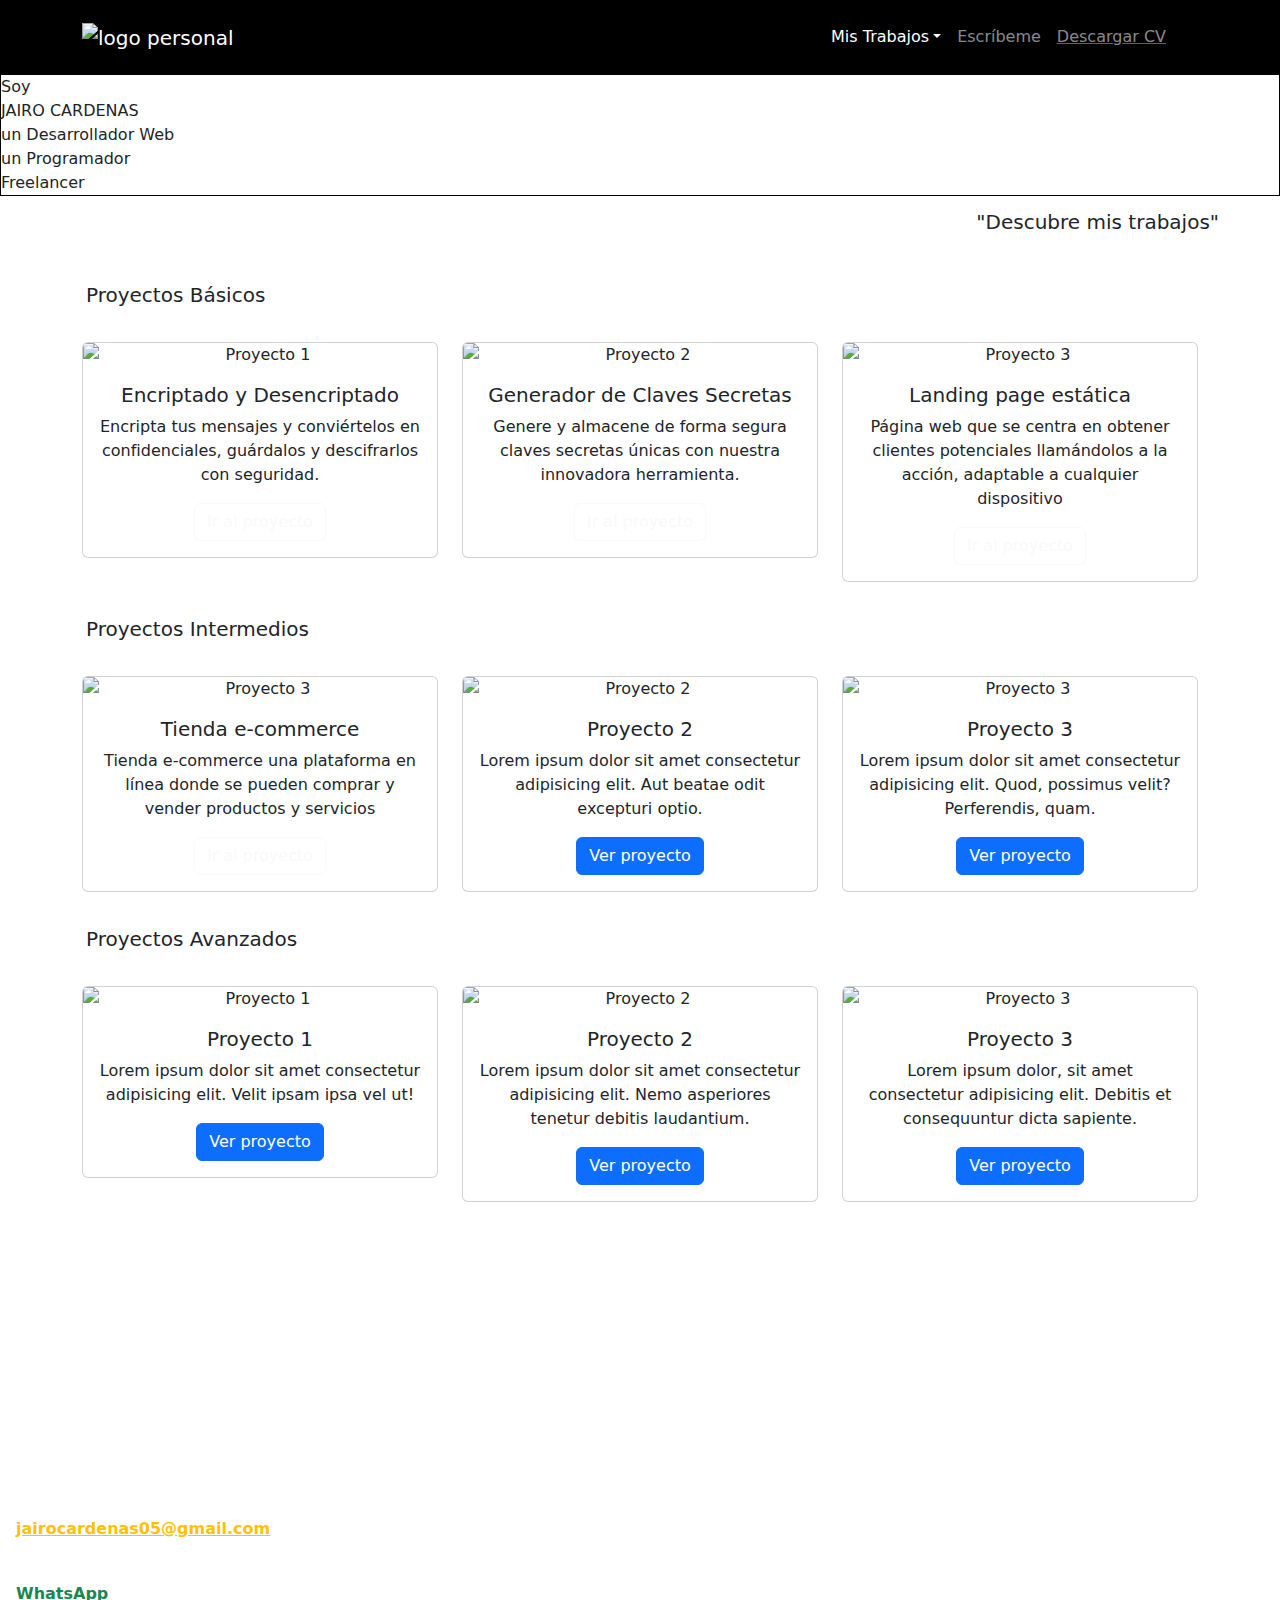
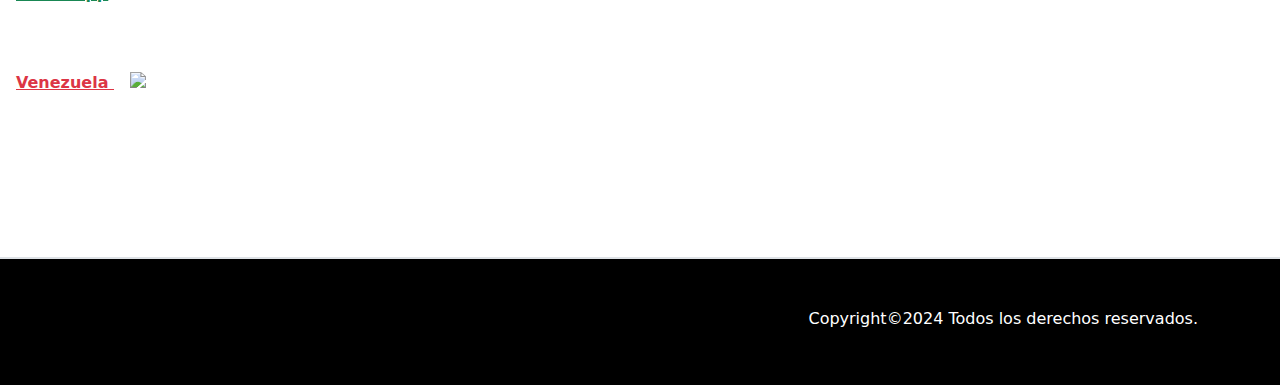
==== misproyectos.html @ 6deea71a "Ajustes en el codigo" ====
<!doctype html>
<html lang="es">

<head>
    <meta charset="utf-8">
    <meta name="viewport" content="width=device-width, initial-scale=1">
    <title>Mis proyectos-v1</title>
    <link rel="icon" type="image/png" sizes="16x16" href="imgs/favicon-16x16.png">

    <!-- Archivos Normalize -->
    <!-- <link rel="stylesheet" href="css/normalize.css"> -->

    <!-- Archivos GoogleFonts -->
    <link rel="preconnect" href="https://fonts.googleapis.com">
    <link rel="preconnect" href="https://fonts.gstatic.com" crossorigin>
    <link
        href="https://fonts.googleapis.com/css2?family=Roboto:ital,wght@0,100;0,300;0,400;0,500;0,700;0,900;1,100;1,300;1,400;1,500;1,700;1,900&display=swap"
        rel="stylesheet">

    <link rel="preconnect" href="https://fonts.googleapis.com">
    <link rel="preconnect" href="https://fonts.gstatic.com" crossorigin>
    <link
        href="https://fonts.googleapis.com/css2?family=Lato:ital,wght@0,100;0,300;0,400;0,700;0,900;1,100;1,300;1,400;1,700;1,900&family=Roboto:ital,wght@0,100;0,300;0,400;0,500;0,700;0,900;1,100;1,300;1,400;1,500;1,700;1,900&display=swap"
        rel="stylesheet">

    <link rel="preconnect" href="https://fonts.googleapis.com">
    <link rel="preconnect" href="https://fonts.gstatic.com" crossorigin>
    <link href="https://fonts.googleapis.com/css2?family=Open+Sans:ital,wght@0,300..800;1,300..800&display=swap"
        rel="stylesheet">

    <!-- Archivos CSS Bootstrap -->
    <link type="text/css" href="bootstrap.min.css" rel="stylesheet">

    <!-- Archivos de CSS Personalizados -->
    <link rel="stylesheet" href="css/generales.css">
    <link rel="stylesheet" href="css/fotos.css">
    <link rel="stylesheet" href="css/texto-multiple.css">

    <!-- Archivos FontAwesome -->
    <link rel="stylesheet" href="https://cdnjs.cloudflare.com/ajax/libs/font-awesome/6.5.2/css/all.min.css"
        integrity="sha512-SnH5WK+bZxgPHs44uWIX+LLJAJ9/2PkPKZ5QiAj6Ta86w+fsb2TkcmfRyVX3pBnMFcV7oQPJkl9QevSCWr3W6A=="
        crossorigin="anonymous" referrerpolicy="no-referrer" />


</head>

<body>
    <header>
        <!-- navegador -->
        <nav class="navbar navbar-dark navbar-expand-md bg-black">
            <div class="container my-2">
                <a href="portafolio.html" class="navbar-brand proyectos">
                    <img src="imgs/logojacmfc.png" alt="logo personal" class="logojacm pulsante me-3" width="60"
                        height="auto"></a>
                <!-- Colocamos el botón móvil usando la clase .navbar-toggler -->
                <button type="button" class="navbar-toggler" data-bs-toggle="collapse" data-bs-target="#menu-principal"
                    aria-controls="menu-principal" aria-expanded="false" aria-label="Desplegar menú de navegación">
                    <span class="navbar-toggler-icon"></span>
                </button>
                <!-- menu desplegable -->
                <div class="collapse navbar-collapse" id="menu-principal">
                    <ul class="navbar-nav ms-auto ">
                        <li class="nav-item dropdown">
                            <a class="nav-link dropdown-toggle active pulsante" href="#" role="button"
                                data-bs-toggle="dropdown" aria-expanded="false">Mis Trabajos</a>
                            <ul class="dropdown-menu bg-black">
                                <li class="text-white p-3">Proyectos Básicos</li>
                                <li><a class="dropdown-item bg-dark text-white py-3"
                                        href="https://jairo51067.github.io/Desafio_1_AluraLatam_G4_Front-End_Encriptador/">Encriptado
                                        y Desencriptado</a>
                                </li>
                                <li><a class="dropdown-item bg-dark text-white py-3"
                                        href="https://jairo51067.github.io/generador-claves-html-css-js/">Generador de
                                        Claves Secretas</a>
                                </li>
                                <li><a class="dropdown-item bg-dark text-white py-3"
                                        href="https://jairo51067.github.io/landing-page-estatica/">Landing page
                                        estática</a>
                                </li>
                                <!--<li><a class="dropdown-item bg-dark text-white py-3" href="#misproyectos">Proyecto 1</a></li> -->
                                <li>
                                    <hr class="dropdown-divider">
                                </li>
                                <li class="text-white p-3">Proyectos Intermedios</li>
                                <li><a class="dropdown-item bg-dark text-white py-3"
                                        href="https://jairo51067.github.io/Desafio_3_AluraLatam_G4_Front-End_e-commerce/">Tienda
                                        e-commerce</a>
                                </li>
                                <li><a class="dropdown-item bg-dark text-white py-3"
                                        href="#proyectosintermedios">Proyecto 2</a>
                                </li>
                                <li><a class="dropdown-item bg-dark text-white py-3"
                                        href="#proyectosintermedios">Proyecto 3</a>
                                </li>
                                <!--<li><a class="dropdown-item bg-dark text-white py-3" href="#misproyectos">Proyecto 1</a></li> -->
                                <li>
                                    <hr class="dropdown-divider">
                                </li>
                                <li class="text-white p-3">Proyectos Avanzados</li>
                                <li><a class="dropdown-item bg-dark text-white py-3" href="#proyectosavanzados">Proyecto
                                        1</a>
                                </li>
                                <li><a class="dropdown-item bg-dark text-white py-3" href="#proyectosavanzados">Proyecto
                                        2</a>
                                </li>
                                <li><a class="dropdown-item bg-dark text-white py-3" href="#proyectosavanzados">Proyecto
                                        3</a>
                                </li>
                                <!-- <li><a class="dropdown-item bg-dark text-white py-3" href="#proyectosavanzados">Proyecto 1</a>
                                </li> -->
                            </ul>

                        </li>
                        <li class="nav-item">
                            <a class="nav-link" href="#escribeme">Escríbeme</a>
                        </li>
                        <li class="nav-item">
                            <a href="#"><button class="nav-link" id="btnTituloYTexto">Descargar CV</button></a>
                        </li>
                        <li class="nav-item">
                            <a href="doc/curriculum-JAIRO-CÁRDENAS-v1.pdf" target="_blank"><button class="nav-link"><i
                                        class="fa-solid fa-print me-2"></i></button></a>
                        </li>

                    </ul>
                </div>
            </div>
        </nav>
    </header>

    <main>
        <!-- imagen de presentación -->
        <section class="m-0 p-0" id="imagen-presentacion-proyectos">
            <div>
                <article class="container-fluid m-0 p-0">
                    <div class="hero-image1 d-xl-none"></div>
                </article>
                <article class="d-none d-xl-block">
                    <div class="hero-image border border-black">
                        <!-- Animación de escritura de texto CSS | Animación de escritura de texto múltiple -->
                        <div class="wrapper-out">
                            <div class="wrapper-in">
                                <div class="static-txt">Soy </div>
                                <div class="dynamic-txt">
                                    <li><span>JAIRO CARDENAS</span></li>
                                    <li><span> un Desarrollador Web</span></li>
                                    <li><span> un Programador</span></li>
                                    <li><span>Freelancer</span></li>
                                </div>
                            </div>
                        </div>
                    </div>
                </article>
            </div>
        </section>

        <!-- mis proyectos -->
        <div class="container-fluid px-5 py-1" id="boton-presentacion-proyectos">
            <p class="text-end titulo">
                <button class="btn fortalezas fs-5 pulsante" onclick="mostrarProyectos()">"Descubre mis
                    trabajos"</button>
            </p>
        </div>
        <section class="hidden p-0 m-0">
            <section class="m-0 p-0">
                <div class="container p-3" id="proyectosbasicos">
                    <p class="proyectos fs-5 titulo">
                        Proyectos Básicos
                    </p>
                </div>
                <div class="p-0">
                    <div class="container">
                        <div class="row text-md-center">
                            <article class="col-12 col-md-4 col-lg-4 mb-3 mb-lg-3">
                                <div class="card">
                                    <img src="imgs/proyectoBasico1.png" class="card-img-top h-100" alt="Proyecto 1">
                                    <div class="card-body">
                                        <h5 class="card-title">Encriptado y Desencriptado</h5>
                                        <p class="card-text">Encripta tus mensajes y conviértelos en confidenciales,
                                            guárdalos y descifrarlos con seguridad.</p>
                                        <a href="https://jairo51067.github.io/Desafio_1_AluraLatam_G4_Front-End_Encriptador/"
                                            class="btn btn-outline-light">Ir al proyecto</a>
                                    </div>
                                </div>
                            </article>

                            <article class="col-12 col-sm-4 col-lg-4 mb-3 mb-lg-3">
                                <div class="card">
                                    <img src="imgs/proyectoBasico2.png" class="card-img-top h-100" alt="Proyecto 2">
                                    <div class="card-body">
                                        <h5 class="card-title">Generador de Claves Secretas</h5>
                                        <p class="card-text">Genere y almacene de forma segura claves secretas únicas
                                            con nuestra innovadora herramienta.</p>
                                        <a href="https://jairo51067.github.io/generador-claves-html-css-js/"
                                            class="btn btn-outline-light">Ir al proyecto</a>
                                    </div>
                                </div>
                            </article>

                            <article class="col-12 col-sm-4 col-lg-4 mb-3 mb-lg-3">
                                <div class="card">
                                    <img src="imgs/proyectoBasico3.png" class="card-img-top h-100" alt="Proyecto 3">
                                    <div class="card-body">
                                        <h5 class="card-title">Landing page estática</h5>
                                        <p class="card-text">Página web que se centra en obtener clientes potenciales
                                            llamándolos a la acción, adaptable a cualquier dispositivo</p>
                                        <a href="https://jairo51067.github.io/landing-page-estatica/"
                                            class="btn btn-outline-light">Ir al proyecto</a>
                                    </div>
                                </div>
                            </article>

                            <!-- <article class="col-12 col-sm-6 col-lg-6 mb-3 mb-lg-3">
                        <div class="card">
                            <img src="imgs/4_proyecto.png" class="card-img-top h-100" alt="Proyecto 4">
                            <div class="card-body">
                                <h5 class="card-title">Proyecto 1</h5>
                                <p class="card-text">Lorem ipsum dolor, sit amet consectetur adipisicing elit. Accusamus
                                    ab vero nesciunt qui culpa iusto cumque temporibus ipsa veritatis quasi distinctio
                                    saepe, tempora unde nulla enim, maxime eum alias consequatur.</p>
                                <a href="#" class="btn btn-primary">Ver proyecto</a>
                            </div>
                        </div>
                    </article> -->
                        </div>
                    </div>
                </div>
            </section>

            <section class="m-0 p-0">
                <div class="container p-3" id="proyectosintermedios">
                    <p class="proyectos fs-5 titulo">
                        Proyectos Intermedios
                    </p>
                </div>
                <div class="p-0">
                    <div class="container">
                        <div class="row text-md-center">
                            <article class="col-12 col-md-4 col-lg-4 mb-3 mb-lg-3">
                                <div class="card">
                                    <img src="imgs/proyectoIntermedio1.png" class="card-img-top h-100" alt="Proyecto 3">
                                    <div class="card-body">
                                        <h5 class="card-title">Tienda e-commerce</h5>
                                        <p class="card-text">Tienda e-commerce una plataforma en línea donde se pueden
                                            comprar y vender productos y servicios</p>
                                        <a href="https://jairo51067.github.io/Desafio_3_AluraLatam_G4_Front-End_e-commerce/"
                                            class="btn btn-outline-light">Ir al proyecto</a>
                                    </div>
                                </div>
                            </article>

                            <article class="col-12 col-sm-4 col-lg-4 mb-3 mb-lg-3">
                                <div class="card">
                                    <img src="imgs/2_proyecto.jpg" class="card-img-top h-100" alt="Proyecto 2">
                                    <div class="card-body">
                                        <h5 class="card-title">Proyecto 2</h5>
                                        <p class="card-text">Lorem ipsum dolor sit amet consectetur adipisicing elit.
                                            Aut beatae odit excepturi optio.</p>
                                        <a href="#" class="btn btn-primary">Ver proyecto</a>
                                    </div>
                                </div>
                            </article>

                            <article class="col-12 col-sm-4 col-lg-4 mb-3 mb-lg-3">
                                <div class="card">
                                    <img src="imgs/3_proyecto.png" class="card-img-top h-100" alt="Proyecto 3">
                                    <div class="card-body">
                                        <h5 class="card-title">Proyecto 3</h5>
                                        <p class="card-text">Lorem ipsum dolor sit amet consectetur adipisicing elit.
                                            Quod, possimus velit? Perferendis, quam.</p>
                                        <a href="#" class="btn btn-primary">Ver proyecto</a>
                                    </div>
                                </div>
                            </article>

                            <!-- <article class="col-12 col-sm-6 col-lg-6 mb-3 mb-lg-3">
                        <div class="card">
                            <img src="imgs/4_proyecto.png" class="card-img-top h-100" alt="Proyecto 4">
                            <div class="card-body">
                                <h5 class="card-title">Proyecto 1</h5>
                                <p class="card-text">Lorem ipsum dolor, sit amet consectetur adipisicing elit. Accusamus
                                    ab vero nesciunt qui culpa iusto cumque temporibus ipsa veritatis quasi distinctio
                                    saepe, tempora unde nulla enim, maxime eum alias consequatur.</p>
                                <a href="#" class="btn btn-primary">Ver proyecto</a>
                            </div>
                        </div>
                    </article> -->
                        </div>
                    </div>
                </div>
            </section>

            <section class="m-0 p-0">
                <div class="container p-3" id="proyectosavanzados">
                    <p class="proyectos fs-5 titulo">
                        Proyectos Avanzados
                    </p>
                </div>
                <div class="p-0">
                    <div class="container">
                        <div class="row text-md-center">
                            <article class="col-12 col-md-4 col-lg-4 mb-3 mb-lg-3">
                                <div class="card">
                                    <img src="imgs/1_proyecto.png" class="card-img-top h-100" alt="Proyecto 1">
                                    <div class="card-body">
                                        <h5 class="card-title">Proyecto 1</h5>
                                        <p class="card-text">Lorem ipsum dolor sit amet consectetur adipisicing elit.
                                            Velit ipsam ipsa vel ut!</p>
                                        <a href="#" class="btn btn-primary">Ver proyecto</a>
                                    </div>
                                </div>
                            </article>

                            <article class="col-12 col-sm-4 col-lg-4 mb-3 mb-lg-3">
                                <div class="card">
                                    <img src="imgs/2_proyecto.jpg" class="card-img-top h-100" alt="Proyecto 2">
                                    <div class="card-body">
                                        <h5 class="card-title">Proyecto 2</h5>
                                        <p class="card-text">Lorem ipsum dolor sit amet consectetur adipisicing elit.
                                            Nemo asperiores tenetur debitis laudantium.</p>
                                        <a href="#" class="btn btn-primary">Ver proyecto</a>
                                    </div>
                                </div>
                            </article>

                            <article class="col-12 col-sm-4 col-lg-4 mb-3 mb-lg-3">
                                <div class="card">
                                    <img src="imgs/3_proyecto.png" class="card-img-top h-100" alt="Proyecto 3">
                                    <div class="card-body">
                                        <h5 class="card-title">Proyecto 3</h5>
                                        <p class="card-text">Lorem ipsum dolor, sit amet consectetur adipisicing elit.
                                            Debitis et consequuntur dicta sapiente.</p>
                                        <a href="#" class="btn btn-primary">Ver proyecto</a>
                                    </div>
                                </div>
                            </article>

                            <!-- <article class="col-12 col-sm-6 col-lg-6 mb-3 mb-lg-3">
                        <div class="card">
                            <img src="imgs/4_proyecto.png" class="card-img-top h-100" alt="Proyecto 4">
                            <div class="card-body">
                                <h5 class="card-title">Proyecto 1</h5>
                                <p class="card-text">Lorem ipsum dolor, sit amet consectetur adipisicing elit. Accusamus
                                    ab vero nesciunt qui culpa iusto cumque temporibus ipsa veritatis quasi distinctio
                                    saepe, tempora unde nulla enim, maxime eum alias consequatur.</p>
                                <a href="#" class="btn btn-primary">Ver proyecto</a>
                            </div>
                        </div>
                    </article> -->
                        </div>
                    </div>
                </div>
            </section>
        </section>
        <!-- escríbeme -->
        <section class="text-white titulo" id="escribeme">
            <h3>Escríbeme</h3>
            <p class="pt-3 titulo"><strong> ¿Buscas un desarrollador web confiable y profesional para tu próximo
                    proyecto?
                </strong> Tengo las habilidades y la experiencia para crear sitios web y aplicaciones que te
                ayudarán a
                alcanzar tus objetivos comerciales. <strong>¿Eres un negocio que necesita un sitio web moderno y
                    efectivo?</strong> Puedo ayudarte a crear un sitio web que te ayude a atraer más clientes,
                aumentar
                tus ventas y mejorar tu imagen de marca. <strong>¿Eres un desarrollador de software que necesita
                    ayuda
                    con la depuración o el mantenimiento de tu código?</strong> Puedo ayudarte a identificar y
                solucionar problemas en tu código, así como a optimizar su rendimiento.</p>
        </section>
    </main>

    <!-- contacto -->
    <section class="text-white">
        <div class="text-start ">

            <div class="col-12 my-3">
                <hr class="my-4">
                <h5 class="text-uppercase fw-bold text-start">Contacto</h5>

                <hr class="my-4">
                <p>
                    <i class="fas fa-envelope me-3 text-warning"></i><a href="mailto:jairocardenas05@gmail.com"
                        target="_blank" class="text-warning"> <strong> jairocardenas05@gmail.com</strong></a>
                </p>

                <hr class="mb-4">
                <p>
                    <i class="fas fa-phone me-3 text-success"></i><a href="https://wa.me/5804161709611" target="_blank"
                        class="text-success"><strong>WhatsApp</strong></a><br>+ 58 - 0416 - 1709611
                </p>

                <hr class="mb-4">
                <p>
                    <i class="fa-solid fa-location-pin me-3 text-danger"></i> <a
                        href="https://es.wikipedia.org/wiki/Venezuela" target="_blank" class="text-danger"> <strong>
                            Venezuela </strong></a>

                    <img src="imgs/bandera_venezuela_icon.png" class="mx-3" alt="Bandera de Venezuela">
                </p>
            </div>
            <hr class="mb-4">

            <div class="col-12 my-5">
                <p class="fst-italic text-end my-3"> portafolio de <br> <strong>-- Jairo Cárdenas
                        --</strong>
                </p>
            </div>

        </div>
    </section>
    </main>

    <!-- pie de pagina -->
    <footer class="container-fluid bg-black py-3 border-top border-2">
        <div class="container text-center text-md-start text-white d-sm-flex justify-content-between">
            <div class="text-start my-3">
                <ul class="list-unstyled list-inline my-3">
                    <li class="list-inline-item text-white">
                        <a href="https://www.linkedin.com/in/jairo-antonio-c%C3%A1rdenas-morales-49b94b25"
                            target="_blank" class="text-white mx-2 fs-5">
                            <i class="fab fa-linkedin-in"></i></a>
                    </li>
                    <!-- <li class="list-inline-item">
                        <a href="https://github.com/jairo51067?tab=repositories" target="_blank"
                            class="text-white mx-2 fs-5">
                            <i class="fa-brands fa-square-github"></i></a>
                    </li> -->
                </ul>
            </div>
            <div class="text-start my-3">
                <p class="my-3">Copyright&copy;2024 Todos los derechos reservados.</p>
            </div>
        </div>
    </footer>

    <!-- Archivos Bootstrap JavaScript -->
    <script src="jquery-3.7.1.min.js"></script>
    <script src="popper.min.js"></script>
    <script src="bootstrap.min.js"></script>

    <!-- Archivos SweetAlert2  -->
    <script src="https://cdn.jsdelivr.net/npm/sweetalert2@11"></script>

    <!-- Archivos JavaScript Generales -->
    <script src="js/main.js"></script>

</body>

</html>
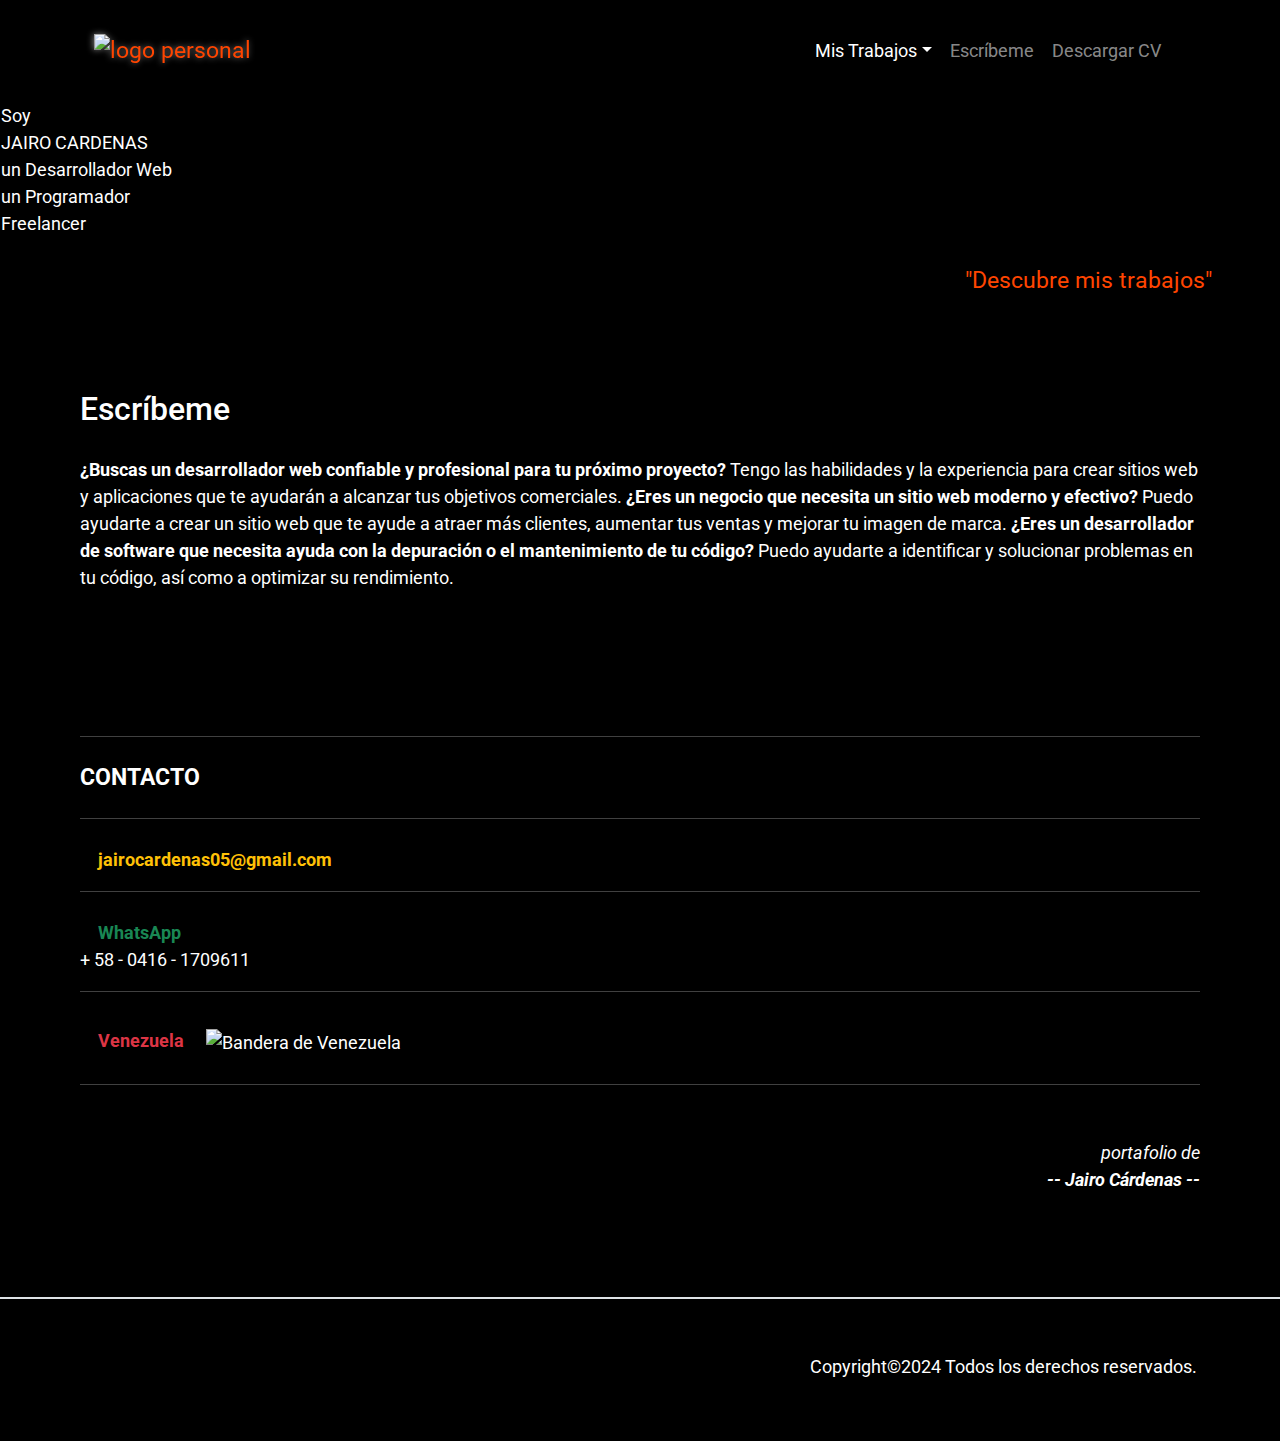
==== commit 690d2839: "Ajustes y mejoras en estructura html y css" ====
--- a/misproyectos.html
+++ b/misproyectos.html
@@ -4,11 +4,20 @@
 <head>
     <meta charset="utf-8">
     <meta name="viewport" content="width=device-width, initial-scale=1">
-    <title>Mis proyectos-v1</title>
+
+    <meta property="og:title" content="Portafolio de Jairo Cárdenas">
+    <meta property="og:description" content="Explora mi portafolio de proyectos y habilidades">
+    <meta property="og:image"
+        content="https://fiverr-res.cloudinary.com/images/t_main1,q_auto,f_auto,q_auto,f_auto/gigs/196728352/original/41fd8c7318ef7de684933650c73d6278f047e88b/create-your-digital-porfolio.jpg">
+    <meta property="og:url" content="https://jairo51067.github.io/portafolio-JC/">
+
+    <meta property="linkedin:title" content="Portafolio de Jairo Cárdenas">
+    <meta property="linkedin:description" content="Explora mi portafolio de proyectos y habilidades">
+    <meta property="linkedin:image"
+        content="https://fiverr-res.cloudinary.com/images/t_main1,q_auto,f_auto,q_auto,f_auto/gigs/196728352/original/41fd8c7318ef7de684933650c73d6278f047e88b/create-your-digital-porfolio.jpg">
+
+    <title>Portafolio de Jairo Cárdenas | Desarrollador Web</title>
     <link rel="icon" type="image/png" sizes="16x16" href="imgs/favicon-16x16.png">
-
-    <!-- Archivos Normalize -->
-    <!-- <link rel="stylesheet" href="css/normalize.css"> -->
 
     <!-- Archivos GoogleFonts -->
     <link rel="preconnect" href="https://fonts.googleapis.com">
@@ -155,9 +164,9 @@
         </section>
 
         <!-- mis proyectos -->
-        <div class="container-fluid px-5 py-1" id="boton-presentacion-proyectos">
-            <p class="text-end titulo">
-                <button class="btn fortalezas fs-5 pulsante" onclick="mostrarProyectos()">"Descubre mis
+        <div class="container-fluid px-5 py-2" id="boton-presentacion-proyectos">
+            <p class="text-center py-2 text-md-end text-end titulo">
+                <button class=" btn fortalezas fs-5 pulsante" onclick="mostrarProyectos()">"Descubre mis
                     trabajos"</button>
             </p>
         </div>
--- a/css/generales.css
+++ b/css/generales.css
@@ -0,0 +1,180 @@
+/* ----------------------------- *\
+  &VARIABLES 
+\* ----------------------------- */
+:root { 
+  --main-bg-color: #000000;
+    --bg-primary: #161616;
+    --bg-secondary: #808080;
+    --text-primary: #FFFFFF;
+    --text-secondary: #000000;
+    --font-family: 'Roboto', sans-serif;
+    --font-size-base: 18px;
+    --color-animación: orangered;
+}
+
+/* ----------------------------- *\
+  &Estilos Generales
+\* ----------------------------- */
+* {
+  box-sizing: border-box;
+  margin: 0;
+  padding: 0;
+}
+
+body {
+  font-family: var(--font-family);
+  font-size: var(--font-size-base);
+  background-color: var(--main-bg-color);
+  color: var(--text-primary);
+}
+
+html {
+  font-size: var(--font-size-base);
+}
+
+@media (max-width: 768px) {
+  html {
+    font-size: calc(var(--font-size-base) * 0.9);
+  }
+}
+
+@media (max-width: 425px) {
+  html {
+    font-size: calc(var(--font-size-base) * 0.8);
+  }
+}
+
+a {
+  text-decoration: none;
+    color: var(--text-secondary);
+}
+
+a:hover {
+  font-weight: bold;
+  transform: scale(1.05);
+}
+
+i:hover {
+  font-weight: bold;
+  transform: scale(1.3);
+  color: var(--color-animación);
+}
+
+section {
+  padding: 2.78rem 4.45rem;
+}
+
+img{
+  object-fit: contain;
+  max-width: 100%;
+  height: auto;
+  margin: 10px;
+}
+
+.logojacm{
+  filter: drop-shadow(-1px 0px 3px rgba(255,255,255,0.45));   
+  z-index: -1;
+}
+
+.pulsante{
+  animation: pulsante 5s infinite;
+}
+
+@keyframes pulsante {
+  50% {
+    scale: 1.05;
+  }
+}
+
+/* sombra de los proyectos */
+.card:hover {
+  box-shadow: 0 0 10px rgb(255, 253, 253);
+}
+
+/* btn ver proyecto */
+.btn-primary {
+  background-color: grey !important;
+  border-color: #83878c !important;
+}
+
+.btn-primary:hover,
+.btn-primary:focus {
+  background-color: black !important;
+}
+
+#formacionautodidacta {
+  display: none;
+}
+
+#formacionacademicaformal {
+  display: none;
+}
+
+.fortalezas, .proyectos{
+  color: orangered;  
+}
+
+.fortalezas:hover{
+  background-color: var(--bg-primary);
+  color: var(--text-primary);
+}
+
+/* mis proyectos */
+.hidden{
+  display: none;
+}
+
+.card{
+  background-color: #202020;
+  color: #fff;
+  padding: 5%;
+}
+
+/* transiciones */
+.titulo {
+  animation-duration: 3s;
+  animation-name: slidein;
+}
+
+@keyframes slidein {
+  from {
+    margin-left: 100%;
+    width: 300%;
+  }
+
+  to {
+    margin-left: 0%;
+    width: 100%; 
+  }
+}
+
+.card{
+  animation: rotate-and-stay 3s forwards;
+
+}
+
+@keyframes rotate-and-stay {
+  0% {
+    transform: rotateY(0deg);
+  }
+  100% {
+    transform: rotateY(360deg);
+  }
+} 
+
+.transition-texto{
+  animation-name: transition-texto;
+  animation-duration: 5s;
+  animation-timing-function: linear;
+
+}
+
+@keyframes transition-texto {
+  from{
+    opacity: 0;
+  }
+  to{
+    opacity: 1;
+  }
+}
+
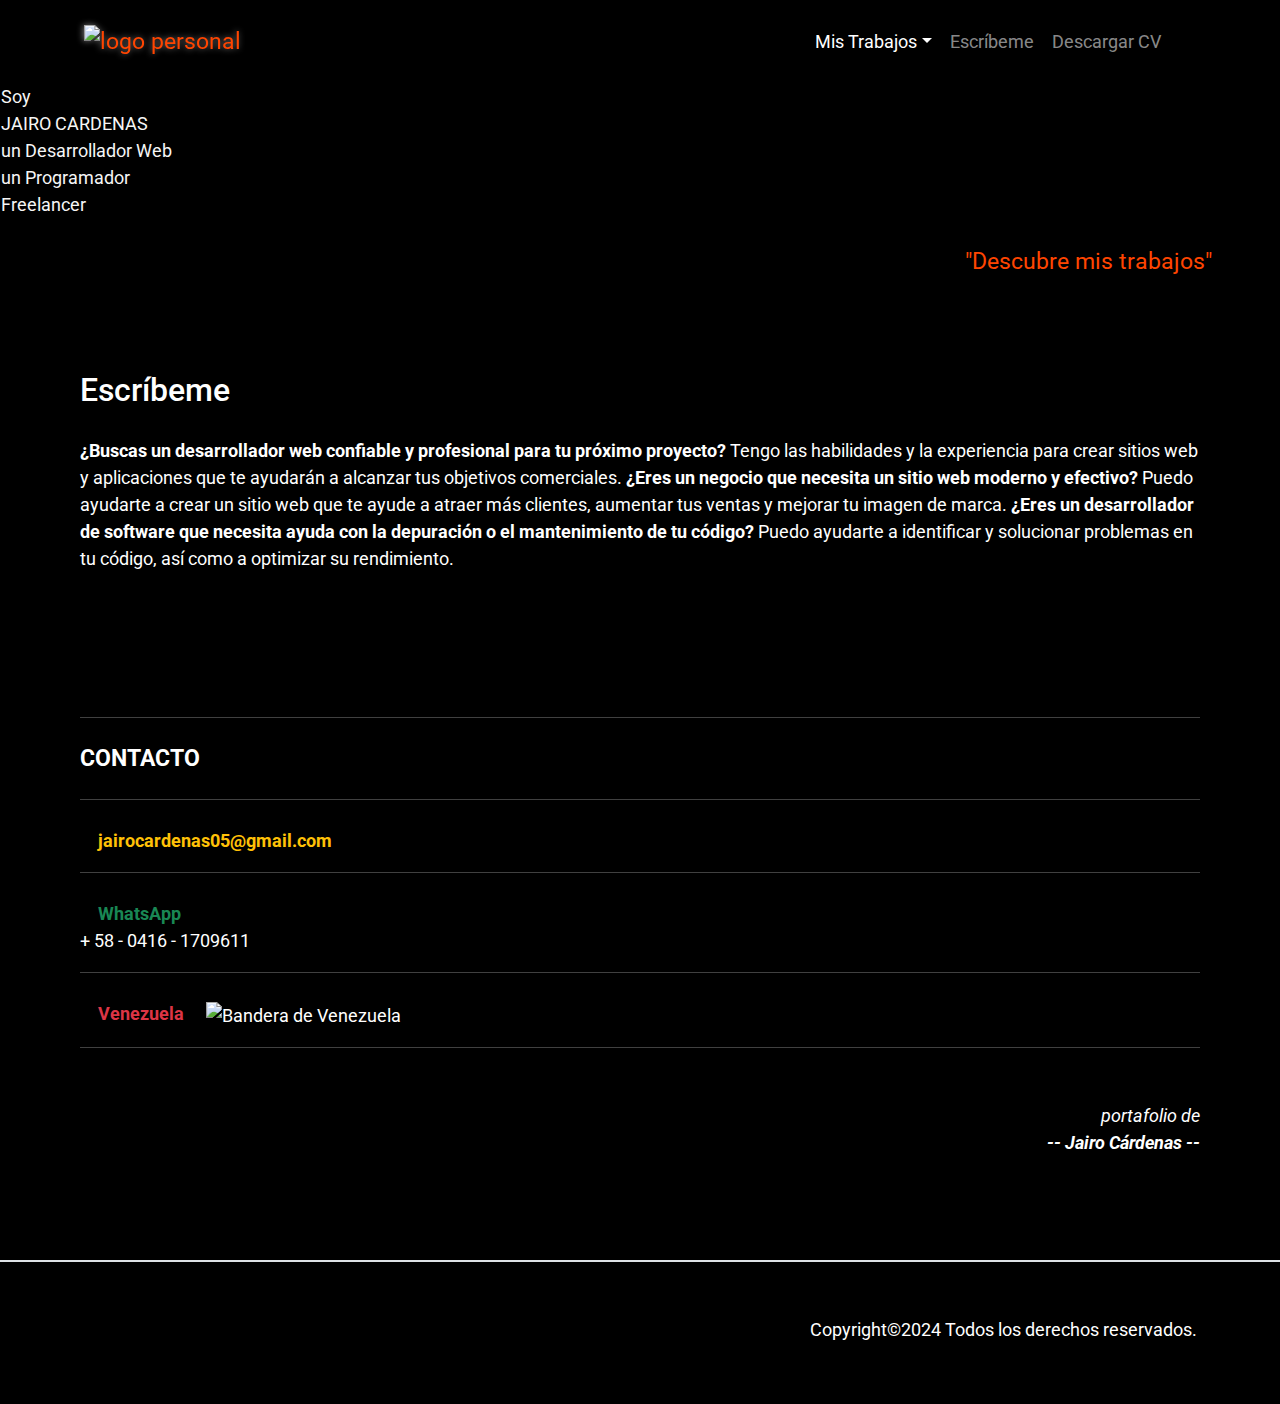
==== commit bed26797: "Mejoraras de codigo y README" ====
--- a/misproyectos.html
+++ b/misproyectos.html
@@ -20,22 +20,12 @@
     <link rel="icon" type="image/png" sizes="16x16" href="imgs/favicon-16x16.png">
 
     <!-- Archivos GoogleFonts -->
-    <link rel="preconnect" href="https://fonts.googleapis.com">
+    <link rel="preconnect" href="https://fonts.googleapis.com" crossorigin>
     <link rel="preconnect" href="https://fonts.gstatic.com" crossorigin>
     <link
-        href="https://fonts.googleapis.com/css2?family=Roboto:ital,wght@0,100;0,300;0,400;0,500;0,700;0,900;1,100;1,300;1,400;1,500;1,700;1,900&display=swap"
+        href="https://fonts.googleapis.com/css2?family=Lato:wght@100;300;400;700&family=Open+Sans:wght@300;400;800&family=Roboto:wght@100;300;400;500;700;900&display=swap"
         rel="stylesheet">
 
-    <link rel="preconnect" href="https://fonts.googleapis.com">
-    <link rel="preconnect" href="https://fonts.gstatic.com" crossorigin>
-    <link
-        href="https://fonts.googleapis.com/css2?family=Lato:ital,wght@0,100;0,300;0,400;0,700;0,900;1,100;1,300;1,400;1,700;1,900&family=Roboto:ital,wght@0,100;0,300;0,400;0,500;0,700;0,900;1,100;1,300;1,400;1,500;1,700;1,900&display=swap"
-        rel="stylesheet">
-
-    <link rel="preconnect" href="https://fonts.googleapis.com">
-    <link rel="preconnect" href="https://fonts.gstatic.com" crossorigin>
-    <link href="https://fonts.googleapis.com/css2?family=Open+Sans:ital,wght@0,300..800;1,300..800&display=swap"
-        rel="stylesheet">
 
     <!-- Archivos CSS Bootstrap -->
     <link type="text/css" href="bootstrap.min.css" rel="stylesheet">
@@ -73,6 +63,37 @@
                             <a class="nav-link dropdown-toggle active pulsante" href="#" role="button"
                                 data-bs-toggle="dropdown" aria-expanded="false">Mis Trabajos</a>
                             <ul class="dropdown-menu bg-black">
+                                <li class="text-white p-3">Proyectos Avanzados</li>
+                                <li><a class="dropdown-item bg-dark text-white py-3" href="#proyectosavanzados">Proyecto
+                                        1</a>
+                                </li>
+                                <!-- <li><a class="dropdown-item bg-dark text-white py-3" href="#proyectosavanzados">Proyecto
+                                        2</a>
+                                </li> -->
+                                <!-- <li><a class="dropdown-item bg-dark text-white py-3" href="#proyectosavanzados">Proyecto
+                                        3</a>
+                                </li> -->
+                                <!-- <li><a class="dropdown-item bg-dark text-white py-3" href="#proyectosavanzados">Proyecto 1</a>
+                                </li> -->
+                                <li>
+                                    <hr class="dropdown-divider">
+                                </li>
+                                <li class="text-white p-3">Proyectos Intermedios</li>
+                                <li><a class="dropdown-item bg-dark text-white py-3"
+                                        href="https://jairo51067.github.io/Desafio_3_AluraLatam_G4_Front-End_e-commerce/">Tienda
+                                        e-commerce</a>
+                                </li>
+                                <li><a class="dropdown-item bg-dark text-white py-3"
+                                        href="#proyectosintermedios">Proyecto 2</a>
+                                </li>
+                                <li><a class="dropdown-item bg-dark text-white py-3"
+                                        href="#proyectosintermedios">Proyecto 3</a>
+                                </li>
+                                <!--<li><a class="dropdown-item bg-dark text-white py-3" href="#misproyectos">Proyecto 1</a></li> -->
+                                <li>
+                                    <hr class="dropdown-divider">
+                                </li>
+
                                 <li class="text-white p-3">Proyectos Básicos</li>
                                 <li><a class="dropdown-item bg-dark text-white py-3"
                                         href="https://jairo51067.github.io/Desafio_1_AluraLatam_G4_Front-End_Encriptador/">Encriptado
@@ -87,36 +108,6 @@
                                         estática</a>
                                 </li>
                                 <!--<li><a class="dropdown-item bg-dark text-white py-3" href="#misproyectos">Proyecto 1</a></li> -->
-                                <li>
-                                    <hr class="dropdown-divider">
-                                </li>
-                                <li class="text-white p-3">Proyectos Intermedios</li>
-                                <li><a class="dropdown-item bg-dark text-white py-3"
-                                        href="https://jairo51067.github.io/Desafio_3_AluraLatam_G4_Front-End_e-commerce/">Tienda
-                                        e-commerce</a>
-                                </li>
-                                <li><a class="dropdown-item bg-dark text-white py-3"
-                                        href="#proyectosintermedios">Proyecto 2</a>
-                                </li>
-                                <li><a class="dropdown-item bg-dark text-white py-3"
-                                        href="#proyectosintermedios">Proyecto 3</a>
-                                </li>
-                                <!--<li><a class="dropdown-item bg-dark text-white py-3" href="#misproyectos">Proyecto 1</a></li> -->
-                                <li>
-                                    <hr class="dropdown-divider">
-                                </li>
-                                <li class="text-white p-3">Proyectos Avanzados</li>
-                                <li><a class="dropdown-item bg-dark text-white py-3" href="#proyectosavanzados">Proyecto
-                                        1</a>
-                                </li>
-                                <li><a class="dropdown-item bg-dark text-white py-3" href="#proyectosavanzados">Proyecto
-                                        2</a>
-                                </li>
-                                <li><a class="dropdown-item bg-dark text-white py-3" href="#proyectosavanzados">Proyecto
-                                        3</a>
-                                </li>
-                                <!-- <li><a class="dropdown-item bg-dark text-white py-3" href="#proyectosavanzados">Proyecto 1</a>
-                                </li> -->
                             </ul>
 
                         </li>
@@ -170,7 +161,167 @@
                     trabajos"</button>
             </p>
         </div>
+        <!-- Avanzados -->
         <section class="hidden p-0 m-0">
+            <section class="m-0 p-0">
+                <div class="container p-3" id="proyectosavanzados">
+                    <p class="proyectos fs-5 titulo">
+                        Proyectos Avanzados
+                    </p>
+                </div>
+                <div class="p-0">
+                    <div class="container">
+                        <div class="row text-md-center">
+                            <!-- <article class="col-12 col-md-12 col-lg-12 mb-3 mb-lg-3">
+                                <div class="card">
+                                    <img src="imgs/1_proyecto.png" class="card-img-top h-100" alt="Proyecto Avanzado">
+                                    <div class="card-body">
+                                        <h5 class="card-title">Proyecto Avanzado</h5>
+                                        <p class="card-text">"Este proyecto se encuentra en constante evolución, a
+                                            medida que exploro nuevas técnicas y busco perfeccionar mis habilidades. Te
+                                            invito a explorar mis proyectos básicos e intermedios para apreciar cómo he
+                                            llegado hasta este punto. Actualmente estoy trabajando en la mejora y
+                                            expansión de este proyecto, añadiendo funcionalidades y refinando la
+                                            experiencia del usuario. ¡No dudes en visitar mi portafolio completo para
+                                            descubrir más sobre mi trabajo!"</p>
+                                        <a href="#" class="btn btn-primary">Ver proyecto</a>
+                                    </div>
+                                </div>
+                            </article> -->
+
+                            <!-- <article class="col-12 col-sm-4 col-lg-4 mb-3 mb-lg-3">
+                                <div class="card">
+                                    <img src="imgs/2_proyecto.jpg" class="card-img-top h-100" alt="Proyecto 2">
+                                    <div class="card-body">
+                                        <h5 class="card-title">Proyecto 2</h5>
+                                        <p class="card-text">"Este proyecto se encuentra actualmente en fase de desarrollo. Próximamente estará disponible para su visualización."</p>
+                                        <a href="#" class="btn btn-primary">Ver proyecto</a>
+                                    </div>
+                                </div>
+                            </article> -->
+
+                            <!-- <article class="col-12 col-sm-4 col-lg-4 mb-3 mb-lg-3">
+                                <div class="card">
+                                    <img src="imgs/3_proyecto.png" class="card-img-top h-100" alt="Proyecto 3">
+                                    <div class="card-body">
+                                        <h5 class="card-title">Proyecto 3</h5>
+                                        <p class="card-text">"Este proyecto se encuentra actualmente en fase de desarrollo. Próximamente estará disponible para su visualización."</p>
+                                        <a href="#" class="btn btn-primary">Ver proyecto</a>
+                                    </div>
+                                </div>
+                            </article> -->
+
+                            <!-- <article class="col-12 col-sm-6 col-lg-6 mb-3 mb-lg-3">
+                        <div class="card">
+                            <img src="imgs/4_proyecto.png" class="card-img-top h-100" alt="Proyecto 4">
+                            <div class="card-body">
+                                <h5 class="card-title">Proyecto 1</h5>
+                                <p class="card-text">"Este proyecto se encuentra actualmente en fase de desarrollo. Próximamente estará disponible para su visualización."</p>
+                                <a href="#" class="btn btn-primary">Ver proyecto</a>
+                            </div>
+                        </div>
+                    </article> -->
+                        </div>
+                    </div>
+                </div>
+            </section>
+
+            <!-- Intermedios -->
+            <section class="m-0 p-0">
+                <div class="container p-3" id="proyectosintermedios">
+                    <p class="proyectos fs-5 titulo">
+                        Proyectos Intermedios
+                    </p>
+                </div>
+                <div class="p-0">
+                    <div class="container">
+                        <div class="row text-md-center">
+                            <article class="col-12 col-md-4 col-lg-4 mb-3 mb-lg-3">
+                                <div class="card">
+                                    <img src="imgs/proyectoIntermedio1.png" class="card-img-top h-100" alt="Proyecto 3">
+                                    <div class="card-body">
+                                        <h5 class="card-title">Tienda e-commerce</h5>
+                                        <p class="card-text">Tienda e-commerce una plataforma en línea donde se pueden
+                                            comprar y vender productos y servicios</p>
+                                        <a href="https://jairo51067.github.io/Desafio_3_AluraLatam_G4_Front-End_e-commerce/"
+                                            class="btn btn-outline-light">Ir al proyecto</a>
+                                    </div>
+                                </div>
+                            </article>
+
+                            <article class="col-12 col-sm-4 col-lg-4 mb-3 mb-lg-3">
+                                <div class="card">
+                                    <img src="imgs/2_proyecto.jpg" class="card-img-top h-100" alt="Proyecto 2">
+                                    <div class="card-body">
+                                        <h5 class="card-title">Proyecto 2</h5>
+                                        <p class="card-text">"Este proyecto se encuentra actualmente en fase de desarrollo. Próximamente estará disponible para su visualización."</p>
+                                        <a href="#" class="btn btn-primary">Ver proyecto</a>
+                                    </div>
+                                </div>
+                            </article>
+
+                            <article class="col-12 col-sm-4 col-lg-4 mb-3 mb-lg-3">
+                                <div class="card">
+                                    <img src="imgs/3_proyecto.png" class="card-img-top h-100" alt="Proyecto 3">
+                                    <div class="card-body">
+                                        <h5 class="card-title">Proyecto 3</h5>
+                                        <p class="card-text">"Este proyecto se encuentra actualmente en fase de desarrollo. Próximamente estará disponible para su visualización."</p>
+                                        <a href="#" class="btn btn-primary">Ver proyecto</a>
+                                    </div>
+                                </div>
+                            </article>
+
+                            <article class="col-12 col-sm-4 col-lg-4 mb-3 mb-lg-3">
+                        <div class="card">
+                            <img src="imgs/4_proyecto.png" class="card-img-top h-100" alt="Proyecto 4">
+                            <div class="card-body">
+                                <h5 class="card-title">Proyecto 1</h5>
+                                <p class="card-text">"Este proyecto se encuentra actualmente en fase de desarrollo. Próximamente estará disponible para su visualización."</p>
+                                <a href="#" class="btn btn-primary">Ver proyecto</a>
+                            </div>
+                        </div>
+                    </article>
+
+                     <article class="col-12 col-sm-4 col-lg-4 mb-3 mb-lg-3">
+                        <div class="card">
+                            <img src="imgs/4_proyecto.png" class="card-img-top h-100" alt="Proyecto 4">
+                            <div class="card-body">
+                                <h5 class="card-title">Proyecto 1</h5>
+                                <p class="card-text">"Este proyecto se encuentra actualmente en fase de desarrollo. Próximamente estará disponible para su visualización."</p>
+                                <a href="#" class="btn btn-primary">Ver proyecto</a>
+                            </div>
+                        </div>
+                    </article>
+
+                     <article class="col-12 col-sm-4 col-lg-4 mb-3 mb-lg-3">
+                        <div class="card">
+                            <img src="imgs/4_proyecto.png" class="card-img-top h-100" alt="Proyecto 4">
+                            <div class="card-body">
+                                <h5 class="card-title">Proyecto 1</h5>
+                                <p class="card-text">"Este proyecto se encuentra actualmente en fase de desarrollo. Próximamente estará disponible para su visualización."</p>
+                                <a href="#" class="btn btn-primary">Ver proyecto</a>
+                            </div>
+                        </div>
+                    </article>
+
+<!-- plantilla -->
+                     <!-- <article class="col-12 col-sm-6 col-lg-6 mb-3 mb-lg-3">
+                        <div class="card">
+                            <img src="imgs/4_proyecto.png" class="card-img-top h-100" alt="Proyecto 4">
+                            <div class="card-body">
+                                <h5 class="card-title">Proyecto 1</h5>
+                                <p class="card-text">"Este proyecto se encuentra actualmente en fase de desarrollo. Próximamente estará disponible para su visualización."</p>
+                                <a href="#" class="btn btn-primary">Ver proyecto</a>
+                            </div>
+                        </div>
+                    </article> -->
+
+                        </div>
+                    </div>
+                </div>
+            </section>
+
+            <!-- Basicos -->
             <section class="m-0 p-0">
                 <div class="container p-3" id="proyectosbasicos">
                     <p class="proyectos fs-5 titulo">
@@ -213,154 +364,137 @@
                                         <h5 class="card-title">Landing page estática</h5>
                                         <p class="card-text">Página web que se centra en obtener clientes potenciales
                                             llamándolos a la acción, adaptable a cualquier dispositivo</p>
-                                        <a href="https://jairo51067.github.io/landing-page-estatica/"
-                                            class="btn btn-outline-light">Ir al proyecto</a>
-                                    </div>
-                                </div>
-                            </article>
-
-                            <!-- <article class="col-12 col-sm-6 col-lg-6 mb-3 mb-lg-3">
+                                        <a href="#" class="btn btn-outline-light">Ir al proyecto</a>
+                                    </div>
+                                </div>
+                            </article>
+
+                            <article class="col-12 col-sm-4 col-lg-4 mb-3 mb-lg-3">
+                                <div class="card">
+                                    <img src="imgs/4_proyecto.png" class="card-img-top h-100" alt="Proyecto 4">
+                                    <div class="card-body">
+                                        <h5 class="card-title">Proyecto 1</h5>
+                                        <p class="card-text">"Este proyecto se encuentra actualmente en fase de
+                                            desarrollo. Próximamente estará disponible para su visualización."</p>
+                                        <a href="#" class="btn btn-primary">Ver proyecto</a>
+                                    </div>
+                                </div>
+                            </article>
+
+                            <article class="col-12 col-sm-4 col-lg-4 mb-3 mb-lg-3">
+                                <div class="card">
+                                    <img src="imgs/4_proyecto.png" class="card-img-top h-100" alt="Proyecto 4">
+                                    <div class="card-body">
+                                        <h5 class="card-title">Proyecto 1</h5>
+                                        <p class="card-text">"Este proyecto se encuentra actualmente en fase de
+                                            desarrollo. Próximamente estará disponible para su visualización."</p>
+                                        <a href="#" class="btn btn-primary">Ver proyecto</a>
+                                    </div>
+                                </div>
+                            </article>
+
+                            <article class="col-12 col-sm-4 col-lg-4 mb-3 mb-lg-3">
+                                <div class="card">
+                                    <img src="imgs/4_proyecto.png" class="card-img-top h-100" alt="Proyecto 4">
+                                    <div class="card-body">
+                                        <h5 class="card-title">Proyecto 1</h5>
+                                        <p class="card-text">"Este proyecto se encuentra actualmente en fase de
+                                            desarrollo. Próximamente estará disponible para su visualización."</p>
+                                        <a href="#" class="btn btn-primary">Ver proyecto</a>
+                                    </div>
+                                </div>
+                            </article>
+
+                            <article class="col-12 col-sm-4 col-lg-4 mb-3 mb-lg-3">
+                                <div class="card">
+                                    <img src="imgs/4_proyecto.png" class="card-img-top h-100" alt="Proyecto 4">
+                                    <div class="card-body">
+                                        <h5 class="card-title">Proyecto 1</h5>
+                                        <p class="card-text">"Este proyecto se encuentra actualmente en fase de
+                                            desarrollo. Próximamente estará disponible para su visualización."</p>
+                                        <a href="#" class="btn btn-primary">Ver proyecto</a>
+                                    </div>
+                                </div>
+                            </article>
+
+                            <article class="col-12 col-sm-4 col-lg-4 mb-3 mb-lg-3">
+                                <div class="card">
+                                    <img src="imgs/4_proyecto.png" class="card-img-top h-100" alt="Proyecto 4">
+                                    <div class="card-body">
+                                        <h5 class="card-title">Proyecto 1</h5>
+                                        <p class="card-text">"Este proyecto se encuentra actualmente en fase de
+                                            desarrollo. Próximamente estará disponible para su visualización."</p>
+                                        <a href="#" class="btn btn-primary">Ver proyecto</a>
+                                    </div>
+                                </div>
+                            </article>
+
+                            <article class="col-12 col-sm-4 col-lg-4 mb-3 mb-lg-3">
+                                <div class="card">
+                                    <img src="imgs/4_proyecto.png" class="card-img-top h-100" alt="Proyecto 4">
+                                    <div class="card-body">
+                                        <h5 class="card-title">Proyecto 1</h5>
+                                        <p class="card-text">"Este proyecto se encuentra actualmente en fase de
+                                            desarrollo. Próximamente estará disponible para su visualización."</p>
+                                        <a href="#" class="btn btn-primary">Ver proyecto</a>
+                                    </div>
+                                </div>
+                            </article>
+
+                            <article class="col-12 col-sm-4 col-lg-4 mb-3 mb-lg-3">
+                                <div class="card">
+                                    <img src="imgs/4_proyecto.png" class="card-img-top h-100" alt="Proyecto 4">
+                                    <div class="card-body">
+                                        <h5 class="card-title">Proyecto 1</h5>
+                                        <p class="card-text">"Este proyecto se encuentra actualmente en fase de
+                                            desarrollo. Próximamente estará disponible para su visualización."</p>
+                                        <a href="#" class="btn btn-primary">Ver proyecto</a>
+                                    </div>
+                                </div>
+                            </article>
+
+                            <article class="col-12 col-sm-4 col-lg-4 mb-3 mb-lg-3">
+                                <div class="card">
+                                    <img src="imgs/4_proyecto.png" class="card-img-top h-100" alt="Proyecto 4">
+                                    <div class="card-body">
+                                        <h5 class="card-title">Proyecto 1</h5>
+                                        <p class="card-text">"Este proyecto se encuentra actualmente en fase de
+                                            desarrollo. Próximamente estará disponible para su visualización."</p>
+                                        <a href="#" class="btn btn-primary">Ver proyecto</a>
+                                    </div>
+                                </div>
+                            </article>
+
+                            <article class="col-12 col-sm-4 col-lg-4 mb-3 mb-lg-3">
+                                <div class="card">
+                                    <img src="imgs/4_proyecto.png" class="card-img-top h-100" alt="Proyecto 4">
+                                    <div class="card-body">
+                                        <h5 class="card-title">Proyecto 1</h5>
+                                        <p class="card-text">"Este proyecto se encuentra actualmente en fase de
+                                            desarrollo. Próximamente estará disponible para su visualización."</p>
+                                        <a href="#" class="btn btn-primary">Ver proyecto</a>
+                                    </div>
+                                </div>
+                            </article>
+
+                            <!-- <article class="col-12 col-sm-4 col-lg-4 mb-3 mb-lg-3">
                         <div class="card">
                             <img src="imgs/4_proyecto.png" class="card-img-top h-100" alt="Proyecto 4">
                             <div class="card-body">
                                 <h5 class="card-title">Proyecto 1</h5>
-                                <p class="card-text">Lorem ipsum dolor, sit amet consectetur adipisicing elit. Accusamus
-                                    ab vero nesciunt qui culpa iusto cumque temporibus ipsa veritatis quasi distinctio
-                                    saepe, tempora unde nulla enim, maxime eum alias consequatur.</p>
+                                <p class="card-text">"Este proyecto se encuentra actualmente en fase de desarrollo. Próximamente estará disponible para su visualización."</p>
                                 <a href="#" class="btn btn-primary">Ver proyecto</a>
                             </div>
                         </div>
                     </article> -->
+
                         </div>
                     </div>
                 </div>
             </section>
 
-            <section class="m-0 p-0">
-                <div class="container p-3" id="proyectosintermedios">
-                    <p class="proyectos fs-5 titulo">
-                        Proyectos Intermedios
-                    </p>
-                </div>
-                <div class="p-0">
-                    <div class="container">
-                        <div class="row text-md-center">
-                            <article class="col-12 col-md-4 col-lg-4 mb-3 mb-lg-3">
-                                <div class="card">
-                                    <img src="imgs/proyectoIntermedio1.png" class="card-img-top h-100" alt="Proyecto 3">
-                                    <div class="card-body">
-                                        <h5 class="card-title">Tienda e-commerce</h5>
-                                        <p class="card-text">Tienda e-commerce una plataforma en línea donde se pueden
-                                            comprar y vender productos y servicios</p>
-                                        <a href="https://jairo51067.github.io/Desafio_3_AluraLatam_G4_Front-End_e-commerce/"
-                                            class="btn btn-outline-light">Ir al proyecto</a>
-                                    </div>
-                                </div>
-                            </article>
-
-                            <article class="col-12 col-sm-4 col-lg-4 mb-3 mb-lg-3">
-                                <div class="card">
-                                    <img src="imgs/2_proyecto.jpg" class="card-img-top h-100" alt="Proyecto 2">
-                                    <div class="card-body">
-                                        <h5 class="card-title">Proyecto 2</h5>
-                                        <p class="card-text">Lorem ipsum dolor sit amet consectetur adipisicing elit.
-                                            Aut beatae odit excepturi optio.</p>
-                                        <a href="#" class="btn btn-primary">Ver proyecto</a>
-                                    </div>
-                                </div>
-                            </article>
-
-                            <article class="col-12 col-sm-4 col-lg-4 mb-3 mb-lg-3">
-                                <div class="card">
-                                    <img src="imgs/3_proyecto.png" class="card-img-top h-100" alt="Proyecto 3">
-                                    <div class="card-body">
-                                        <h5 class="card-title">Proyecto 3</h5>
-                                        <p class="card-text">Lorem ipsum dolor sit amet consectetur adipisicing elit.
-                                            Quod, possimus velit? Perferendis, quam.</p>
-                                        <a href="#" class="btn btn-primary">Ver proyecto</a>
-                                    </div>
-                                </div>
-                            </article>
-
-                            <!-- <article class="col-12 col-sm-6 col-lg-6 mb-3 mb-lg-3">
-                        <div class="card">
-                            <img src="imgs/4_proyecto.png" class="card-img-top h-100" alt="Proyecto 4">
-                            <div class="card-body">
-                                <h5 class="card-title">Proyecto 1</h5>
-                                <p class="card-text">Lorem ipsum dolor, sit amet consectetur adipisicing elit. Accusamus
-                                    ab vero nesciunt qui culpa iusto cumque temporibus ipsa veritatis quasi distinctio
-                                    saepe, tempora unde nulla enim, maxime eum alias consequatur.</p>
-                                <a href="#" class="btn btn-primary">Ver proyecto</a>
-                            </div>
-                        </div>
-                    </article> -->
-                        </div>
-                    </div>
-                </div>
-            </section>
-
-            <section class="m-0 p-0">
-                <div class="container p-3" id="proyectosavanzados">
-                    <p class="proyectos fs-5 titulo">
-                        Proyectos Avanzados
-                    </p>
-                </div>
-                <div class="p-0">
-                    <div class="container">
-                        <div class="row text-md-center">
-                            <article class="col-12 col-md-4 col-lg-4 mb-3 mb-lg-3">
-                                <div class="card">
-                                    <img src="imgs/1_proyecto.png" class="card-img-top h-100" alt="Proyecto 1">
-                                    <div class="card-body">
-                                        <h5 class="card-title">Proyecto 1</h5>
-                                        <p class="card-text">Lorem ipsum dolor sit amet consectetur adipisicing elit.
-                                            Velit ipsam ipsa vel ut!</p>
-                                        <a href="#" class="btn btn-primary">Ver proyecto</a>
-                                    </div>
-                                </div>
-                            </article>
-
-                            <article class="col-12 col-sm-4 col-lg-4 mb-3 mb-lg-3">
-                                <div class="card">
-                                    <img src="imgs/2_proyecto.jpg" class="card-img-top h-100" alt="Proyecto 2">
-                                    <div class="card-body">
-                                        <h5 class="card-title">Proyecto 2</h5>
-                                        <p class="card-text">Lorem ipsum dolor sit amet consectetur adipisicing elit.
-                                            Nemo asperiores tenetur debitis laudantium.</p>
-                                        <a href="#" class="btn btn-primary">Ver proyecto</a>
-                                    </div>
-                                </div>
-                            </article>
-
-                            <article class="col-12 col-sm-4 col-lg-4 mb-3 mb-lg-3">
-                                <div class="card">
-                                    <img src="imgs/3_proyecto.png" class="card-img-top h-100" alt="Proyecto 3">
-                                    <div class="card-body">
-                                        <h5 class="card-title">Proyecto 3</h5>
-                                        <p class="card-text">Lorem ipsum dolor, sit amet consectetur adipisicing elit.
-                                            Debitis et consequuntur dicta sapiente.</p>
-                                        <a href="#" class="btn btn-primary">Ver proyecto</a>
-                                    </div>
-                                </div>
-                            </article>
-
-                            <!-- <article class="col-12 col-sm-6 col-lg-6 mb-3 mb-lg-3">
-                        <div class="card">
-                            <img src="imgs/4_proyecto.png" class="card-img-top h-100" alt="Proyecto 4">
-                            <div class="card-body">
-                                <h5 class="card-title">Proyecto 1</h5>
-                                <p class="card-text">Lorem ipsum dolor, sit amet consectetur adipisicing elit. Accusamus
-                                    ab vero nesciunt qui culpa iusto cumque temporibus ipsa veritatis quasi distinctio
-                                    saepe, tempora unde nulla enim, maxime eum alias consequatur.</p>
-                                <a href="#" class="btn btn-primary">Ver proyecto</a>
-                            </div>
-                        </div>
-                    </article> -->
-                        </div>
-                    </div>
-                </div>
-            </section>
         </section>
+
         <!-- escríbeme -->
         <section class="text-white titulo" id="escribeme">
             <h3>Escríbeme</h3>
@@ -443,15 +577,15 @@
     </footer>
 
     <!-- Archivos Bootstrap JavaScript -->
-    <script src="jquery-3.7.1.min.js"></script>
-    <script src="popper.min.js"></script>
-    <script src="bootstrap.min.js"></script>
+    <script src="jquery-3.7.1.min.js" defer></script>
+    <script src="popper.min.js" defer></script>
+    <script src="bootstrap.min.js" defer></script>
 
     <!-- Archivos SweetAlert2  -->
-    <script src="https://cdn.jsdelivr.net/npm/sweetalert2@11"></script>
+    <script src="https://cdn.jsdelivr.net/npm/sweetalert2@11" defer></script>
 
     <!-- Archivos JavaScript Generales -->
-    <script src="js/main.js"></script>
+    <script src="js/main.js" defer></script>
 
 </body>
 
--- a/css/generales.css
+++ b/css/generales.css
@@ -1,15 +1,15 @@
 /* ----------------------------- *\
   &VARIABLES 
 \* ----------------------------- */
-:root { 
+:root {
   --main-bg-color: #000000;
-    --bg-primary: #161616;
-    --bg-secondary: #808080;
-    --text-primary: #FFFFFF;
-    --text-secondary: #000000;
-    --font-family: 'Roboto', sans-serif;
-    --font-size-base: 18px;
-    --color-animación: orangered;
+  --bg-primary: #161616;
+  --bg-secondary: #808080;
+  --text-primary: #F6F6F6;
+  --text-secondary: #000000;
+  --font-family: 'Roboto', sans-serif;
+  --font-size-base: 18px;
+  --color-animación: orangered;
 }
 
 /* ----------------------------- *\
@@ -28,25 +28,9 @@
   color: var(--text-primary);
 }
 
-html {
-  font-size: var(--font-size-base);
-}
-
-@media (max-width: 768px) {
-  html {
-    font-size: calc(var(--font-size-base) * 0.9);
-  }
-}
-
-@media (max-width: 425px) {
-  html {
-    font-size: calc(var(--font-size-base) * 0.8);
-  }
-}
-
 a {
   text-decoration: none;
-    color: var(--text-secondary);
+  color: var(--text-secondary);
 }
 
 a:hover {
@@ -64,19 +48,18 @@
   padding: 2.78rem 4.45rem;
 }
 
-img{
+img {
   object-fit: contain;
   max-width: 100%;
   height: auto;
-  margin: 10px;
 }
 
-.logojacm{
-  filter: drop-shadow(-1px 0px 3px rgba(255,255,255,0.45));   
+.logojacm {
+  filter: drop-shadow(-1px 0px 3px rgba(255, 255, 255, 0.45));
   z-index: -1;
 }
 
-.pulsante{
+.pulsante {
   animation: pulsante 5s infinite;
 }
 
@@ -110,31 +93,32 @@
   display: none;
 }
 
-.fortalezas, .proyectos{
-  color: orangered;  
+.fortalezas,
+.proyectos {
+  color: orangered;
 }
 
-.fortalezas:hover{
+.fortalezas:hover {
   background-color: var(--bg-primary);
   color: var(--text-primary);
 }
 
 /* mis proyectos */
-.hidden{
+.hidden {
   display: none;
 }
 
-.card{
-  background-color: #202020;
+.card {
+  background-color: #3d3d3d;
   color: #fff;
   padding: 5%;
 }
 
 /* transiciones */
-.titulo {
+/* .titulo {
   animation-duration: 3s;
   animation-name: slidein;
-}
+} */
 
 @keyframes slidein {
   from {
@@ -144,11 +128,11 @@
 
   to {
     margin-left: 0%;
-    width: 100%; 
+    width: 100%;
   }
 }
 
-.card{
+.card {
   animation: rotate-and-stay 3s forwards;
 
 }
@@ -157,12 +141,13 @@
   0% {
     transform: rotateY(0deg);
   }
+
   100% {
     transform: rotateY(360deg);
   }
-} 
+}
 
-.transition-texto{
+.transition-texto {
   animation-name: transition-texto;
   animation-duration: 5s;
   animation-timing-function: linear;
@@ -170,11 +155,27 @@
 }
 
 @keyframes transition-texto {
-  from{
+  from {
     opacity: 0;
   }
-  to{
+
+  to {
     opacity: 1;
   }
 }
 
+html, body {
+  font-size: var(--font-size-base);
+}
+
+@media (max-width: 768px) {
+  html {
+    font-size: calc(var(--font-size-base) * 0.9);
+  }
+}
+
+@media (max-width: 425px) {
+  html {
+    font-size: calc(var(--font-size-base) * 0.8);
+  }
+}
